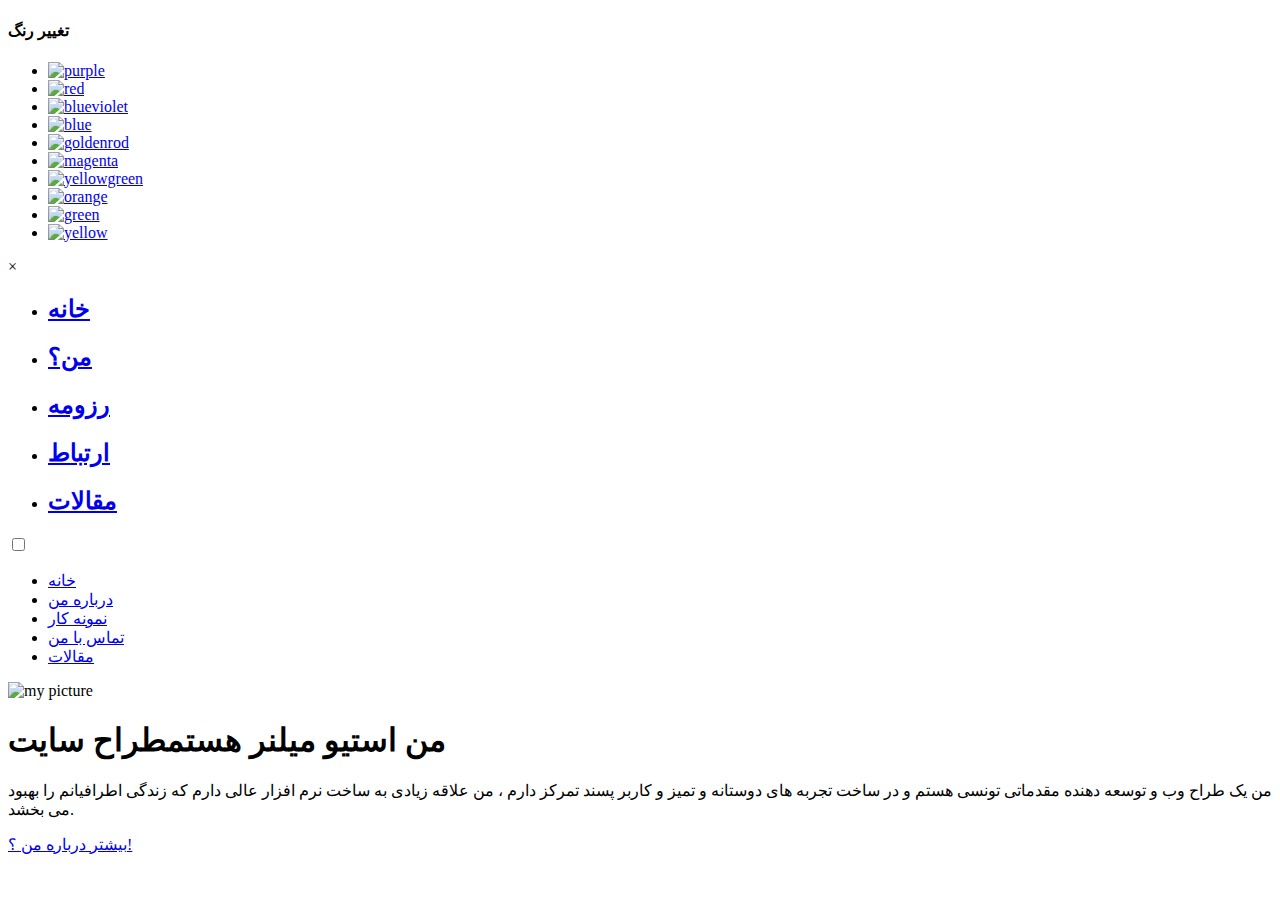
==== index.html @ ea3ea805 "upload html codes for themeplate" ====
<!DOCTYPE html>
<html lang="en">

<head>
    <meta charset="utf-8">
    <title>قالب شخصی تانیس</title>
    <meta name="viewport" content="width=device-width, initial-scale=1">

    <!-- Template Google Fonts -->
    <link href="https://fonts.googleapis.com/css?family=Poppins:400,400i,500,500i,600,600i,700,700i,800,800i,900,900i" rel="stylesheet">
    <link href="https://fonts.googleapis.com/css?family=Open+Sans:300,400,400i,600,600i,700" rel="stylesheet">

    <!-- Template CSS Files -->
    <link href="css/bootstrap.min.css" rel="stylesheet">
    <link href="css/preloader.min.css" rel="stylesheet">
    <link href="css/circle.css" rel="stylesheet">
    <link href="css/font-awesome.min.css" rel="stylesheet">
    <link href="css/fm.revealator.jquery.min.css" rel="stylesheet">
    <link href="css/style.css" rel="stylesheet">

    <!-- CSS Skin File -->
    <link href="css/skins/yellow.css" rel="stylesheet">

    <!-- Live Style Switcher - demo only -->
    <link rel="alternate stylesheet" type="text/css" title="blue" href="css/skins/blue.css" />
    <link rel="alternate stylesheet" type="text/css" title="green" href="css/skins/green.css" />
    <link rel="alternate stylesheet" type="text/css" title="yellow" href="css/skins/yellow.css" />
    <link rel="alternate stylesheet" type="text/css" title="blueviolet" href="css/skins/blueviolet.css" />
    <link rel="alternate stylesheet" type="text/css" title="goldenrod" href="css/skins/goldenrod.css" />
    <link rel="alternate stylesheet" type="text/css" title="magenta" href="css/skins/magenta.css" />
    <link rel="alternate stylesheet" type="text/css" title="orange" href="css/skins/orange.css" />
    <link rel="alternate stylesheet" type="text/css" title="purple" href="css/skins/purple.css" />
    <link rel="alternate stylesheet" type="text/css" title="red" href="css/skins/red.css" />
    <link rel="alternate stylesheet" type="text/css" title="yellowgreen" href="css/skins/yellowgreen.css" />
    <link rel="stylesheet" type="text/css" href="css/styleswitcher.css" />

    <!-- Modernizr JS File -->
    <script src="js/modernizr.custom.js"></script>
</head>

<body class="home light">
<!-- Live Style Switcher Starts - demo only -->
<div id="switcher" class="">
    <div class="content-switcher">
        <h4>تغییر رنگ</h4>
        <ul>
            <li>
                <a href="#" onclick="setActiveStyleSheet('purple');" title="purple" class="color"><img src="img/styleswitcher/purple.png" alt="purple"/></a>
            </li>
            <li>
                <a href="#" onclick="setActiveStyleSheet('red');" title="red" class="color"><img src="img/styleswitcher/red.png" alt="red"/></a>
            </li>
            <li>
                <a href="#" onclick="setActiveStyleSheet('blueviolet');" title="blueviolet" class="color"><img src="img/styleswitcher/blueviolet.png" alt="blueviolet"/></a>
            </li>
            <li>
                <a href="#" onclick="setActiveStyleSheet('blue');" title="blue" class="color"><img src="img/styleswitcher/blue.png" alt="blue"/></a>
            </li>
            <li>
                <a href="#" onclick="setActiveStyleSheet('goldenrod');" title="goldenrod" class="color"><img src="img/styleswitcher/goldenrod.png" alt="goldenrod"/></a>
            </li>
            <li>
                <a href="#" onclick="setActiveStyleSheet('magenta');" title="magenta" class="color"><img src="img/styleswitcher/magenta.png" alt="magenta"/></a>
            </li>
            <li>
                <a href="#" onclick="setActiveStyleSheet('yellowgreen');" title="yellowgreen" class="color"><img src="img/styleswitcher/yellowgreen.png" alt="yellowgreen"/></a>
            </li>
            <li>
                <a href="#" onclick="setActiveStyleSheet('orange');" title="orange" class="color"><img src="img/styleswitcher/orange.png" alt="orange"/></a>
            </li>
            <li>
                <a href="#" onclick="setActiveStyleSheet('green');" title="green" class="color"><img src="img/styleswitcher/green.png" alt="green"/></a>
            </li>
            <li>
                <a href="#" onclick="setActiveStyleSheet('yellow');" title="yellow" class="color"><img src="img/styleswitcher/yellow.png" alt="yellow"/></a>
            </li>
        </ul>
        <div id="hideSwitcher">&times;</div>
    </div>
</div>
<div id="showSwitcher" class="styleSecondColor"><i class="fa fa-cog fa-spin"></i></div>
<!-- Live Style Switcher Ends - demo only -->
<!-- Header Starts -->
<header class="header" id="navbar-collapse-toggle">
    <!-- Fixed Navigation Starts -->
    <ul class="icon-menu d-none d-lg-block revealator-slideup revealator-once revealator-delay1">
        <li class="icon-box active">
            <i class="fa fa-home"></i>
            <a href="index.html">
                <h2>خانه</h2>
            </a>
        </li>
        <li class="icon-box">
            <i class="fa fa-user"></i>
            <a href="about.html">
                <h2>من؟</h2>
            </a>
        </li>
        <li class="icon-box">
            <i class="fa fa-briefcase"></i>
            <a href="portfolio.html">
                <h2>رزومه</h2>
            </a>
        </li>
        <li class="icon-box">
            <i class="fa fa-envelope-open"></i>
            <a href="contact.html">
                <h2>ارتباط</h2>
            </a>
        </li>
        <li class="icon-box">
            <i class="fa fa-comments"></i>
            <a href="blog.html">
                <h2>مقالات</h2>
            </a>
        </li>
    </ul>
    <!-- Fixed Navigation Ends -->
    <!-- Mobile Menu Starts -->
    <nav role="navigation" class="d-block d-lg-none">
        <div id="menuToggle">
            <input type="checkbox" />
            <span></span>
            <span></span>
            <span></span>
            <ul class="list-unstyled" id="menu">
                <li class="active"><a href="index.html"><i class="fa fa-home"></i><span>خانه</span></a></li>
                <li><a href="about.html"><i class="fa fa-user"></i><span>درباره من</span></a></li>
                <li><a href="portfolio.html"><i class="fa fa-folder-open"></i><span>نمونه کار</span></a></li>
                <li><a href="contact.html"><i class="fa fa-envelope-open"></i><span>تماس با من </span></a></li>
                <li><a href="blog.html"><i class="fa fa-comments"></i><span>مقالات</span></a></li>
            </ul>
        </div>
    </nav>
    <!-- Mobile Menu Ends -->
</header>
<!-- Header Ends -->
<!-- Main Content Starts -->
<section class="container-fluid main-container container-home p-0 revealator-slideup revealator-once revealator-delay1">
    <div class="color-block d-none d-lg-block"></div>
    <div class="row home-details-container align-items-center">
        <div class="col-lg-4 bg position-fixed d-none d-lg-block"></div>
        <div class="col-12 col-lg-8 offset-lg-4 home-details text-left text-sm-center text-lg-left">
            <div>
                <img src="img/img-mobile.jpg" class="img-fluid main-img-mobile d-none d-sm-block d-lg-none" alt="my picture" />
                <h1 class="text-uppercase poppins-font">من استیو میلنر هستم<span>طراح سایت</span></h1>
                <p class="open-sans-font">من یک طراح وب و توسعه دهنده مقدماتی تونسی هستم و در ساخت تجربه های دوستانه و تمیز و کاربر پسند تمرکز دارم ، من علاقه زیادی به ساخت نرم افزار عالی دارم که زندگی اطرافیانم را بهبود می بخشد.</p>
                <a class="button" href="about.html">
                    <span class="button-text">بیشتر درباره من ؟!</span>
                    <span class="button-icon fa fa-arrow-left"></span>
                </a>
            </div>
        </div>
    </div>
</section>
<!-- Main Content Ends -->

<!-- Template JS Files -->
<script src="js/jquery-3.5.0.min.js"></script>
<script src="js/styleswitcher.js"></script>
<script src="js/preloader.min.js"></script>
<script src="js/fm.revealator.jquery.min.js"></script>
<script src="js/imagesloaded.pkgd.min.js"></script>
<script src="js/masonry.pkgd.min.js"></script>
<script src="js/classie.js"></script>
<script src="js/cbpGridGallery.js"></script>
<script src="js/jquery.hoverdir.js"></script>
<script src="js/popper.min.js"></script>
<script src="js/bootstrap.js"></script>
<script src="js/custom.js"></script>

</body>

</html>
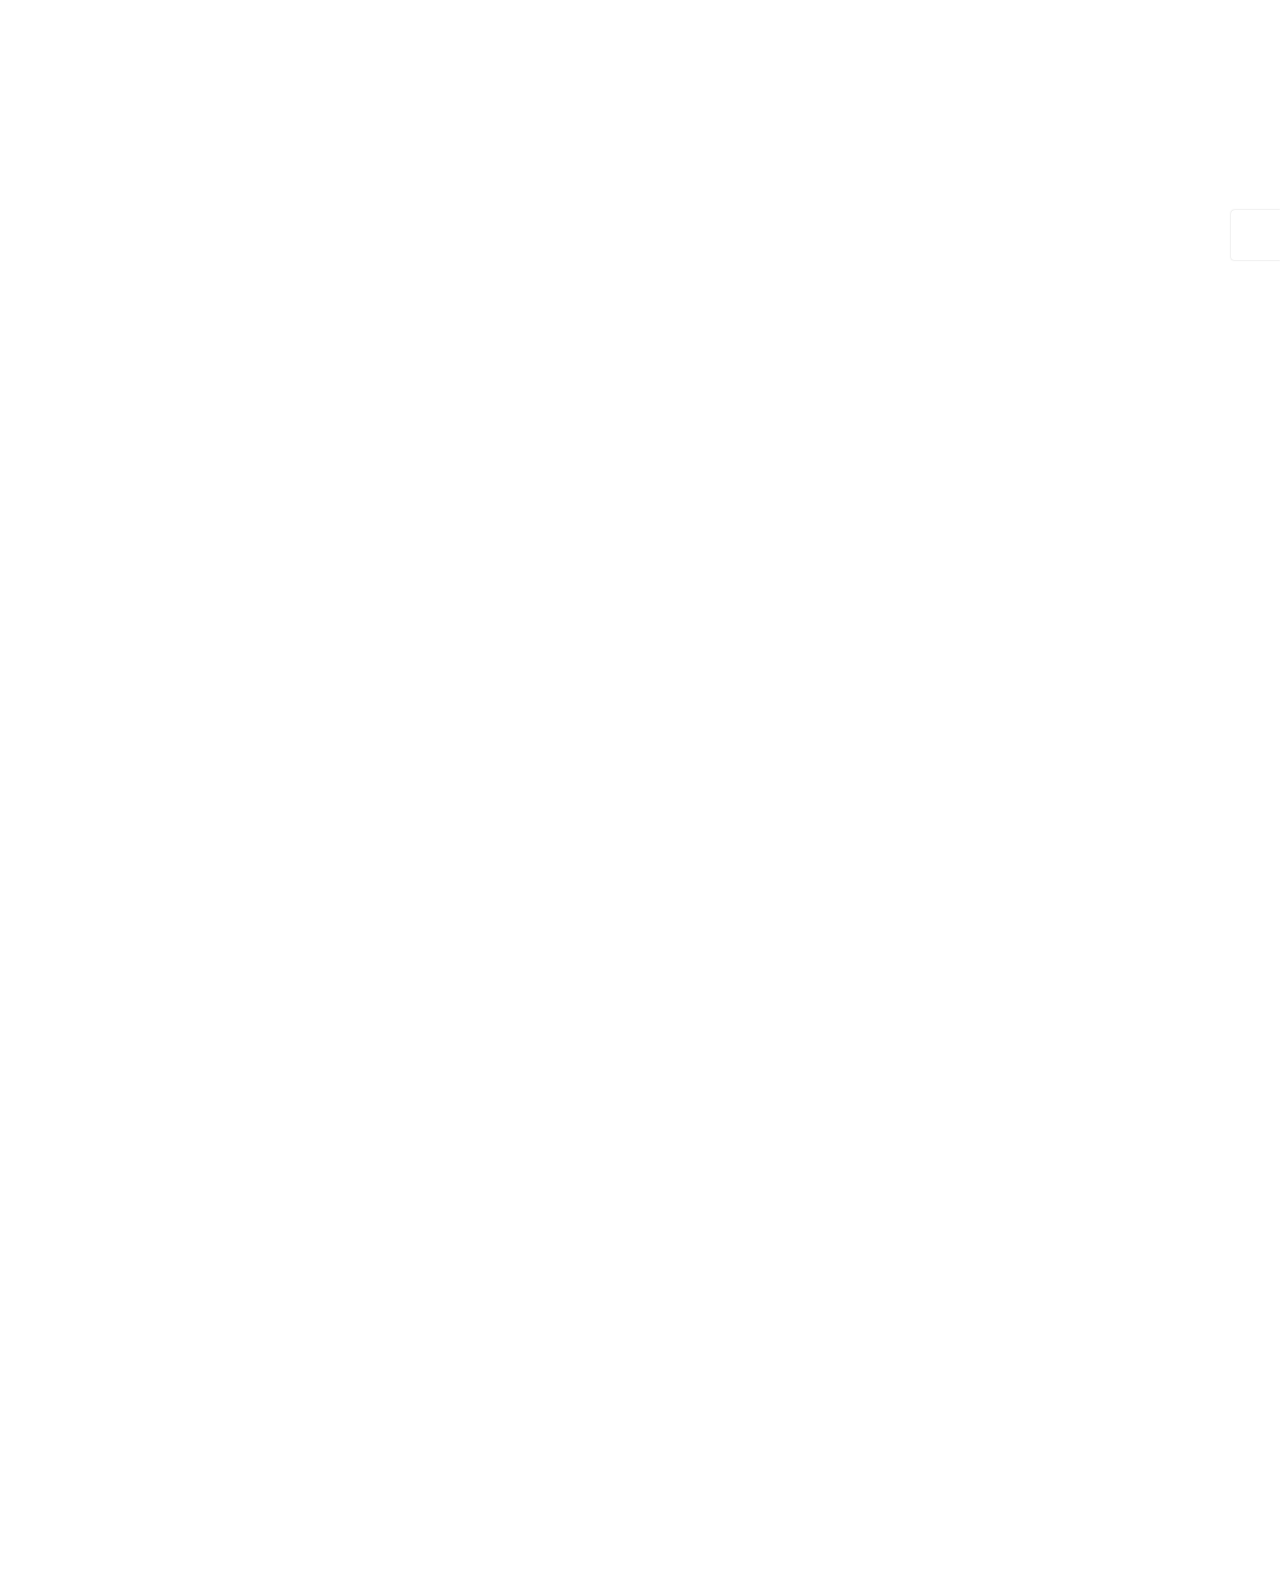
==== commit 9d77c29d: "update index.html" ====
--- a/index.html
+++ b/index.html
@@ -144,8 +144,8 @@
         <div class="col-12 col-lg-8 offset-lg-4 home-details text-left text-sm-center text-lg-left">
             <div>
                 <img src="img/img-mobile.jpg" class="img-fluid main-img-mobile d-none d-sm-block d-lg-none" alt="my picture" />
-                <h1 class="text-uppercase poppins-font">من استیو میلنر هستم<span>طراح سایت</span></h1>
-                <p class="open-sans-font">من یک طراح وب و توسعه دهنده مقدماتی تونسی هستم و در ساخت تجربه های دوستانه و تمیز و کاربر پسند تمرکز دارم ، من علاقه زیادی به ساخت نرم افزار عالی دارم که زندگی اطرافیانم را بهبود می بخشد.</p>
+                <h1 class="text-uppercase poppins-font">من حمید محسنی هستم<span>برنامه نویس</span></h1>
+                <p class="open-sans-font">من یک طراح و توسعه دهنده وب هستم و در ساخت تجربه های دوستانه و تمیز و کاربر پسند تمرکز دارم ، من علاقه زیادی به ساخت نرم افزارهایی دارم که زندگی را برای انسان ها بهبود می بخشد.</p>
                 <a class="button" href="about.html">
                     <span class="button-text">بیشتر درباره من ؟!</span>
                     <span class="button-icon fa fa-arrow-left"></span>
--- a/css/preloader.min.css
+++ b/css/preloader.min.css
@@ -0,0 +1 @@
+.preloader{position:fixed;top:0;left:0;bottom:0;right:0;background-color:#111;transform-origin:bottom;z-index:111111}.preloader .black_wall{height:100%;background-color:#222;transform-origin:top;animation:preloader_slide 0.5s ease-in-out 0s 1 normal both}.preloader .loader{width:100%;height:3px;position:absolute;border-radius:2px;top:0;left:0;right:0;margin:auto;background-color:#FFC41F;transform-origin:right;animation:loader_running 3s ease-in-out 1s infinite normal both}.preloader.off{animation:preloader_slide 0.5s ease-in-out 0s 1 reverse both}@keyframes loader_running{0%{transform:scaleX(0);transform-origin:right}49%{transform:scaleX(1);transform-origin:right}50%{transform:scaleX(1);transform-origin:left}100%{transform-origin:left;transform:scaleX(0)}}@keyframes preloader_slide{from{transform:scaleY(0)}to{transform:scaleY(1)}}--- a/css/circle.css
+++ b/css/circle.css
@@ -0,0 +1,1054 @@
+.rect-auto,
+.c100.p51 .slice,
+.c100.p52 .slice,
+.c100.p53 .slice,
+.c100.p54 .slice,
+.c100.p55 .slice,
+.c100.p56 .slice,
+.c100.p57 .slice,
+.c100.p58 .slice,
+.c100.p59 .slice,
+.c100.p60 .slice,
+.c100.p61 .slice,
+.c100.p62 .slice,
+.c100.p63 .slice,
+.c100.p64 .slice,
+.c100.p65 .slice,
+.c100.p66 .slice,
+.c100.p67 .slice,
+.c100.p68 .slice,
+.c100.p69 .slice,
+.c100.p70 .slice,
+.c100.p71 .slice,
+.c100.p72 .slice,
+.c100.p73 .slice,
+.c100.p74 .slice,
+.c100.p75 .slice,
+.c100.p76 .slice,
+.c100.p77 .slice,
+.c100.p78 .slice,
+.c100.p79 .slice,
+.c100.p80 .slice,
+.c100.p81 .slice,
+.c100.p82 .slice,
+.c100.p83 .slice,
+.c100.p84 .slice,
+.c100.p85 .slice,
+.c100.p86 .slice,
+.c100.p87 .slice,
+.c100.p88 .slice,
+.c100.p89 .slice,
+.c100.p90 .slice,
+.c100.p91 .slice,
+.c100.p92 .slice,
+.c100.p93 .slice,
+.c100.p94 .slice,
+.c100.p95 .slice,
+.c100.p96 .slice,
+.c100.p97 .slice,
+.c100.p98 .slice,
+.c100.p99 .slice,
+.c100.p100 .slice {
+    clip: rect(auto, auto, auto, auto);
+}
+.pie,
+.c100 .bar,
+.c100.p51 .fill,
+.c100.p52 .fill,
+.c100.p53 .fill,
+.c100.p54 .fill,
+.c100.p55 .fill,
+.c100.p56 .fill,
+.c100.p57 .fill,
+.c100.p58 .fill,
+.c100.p59 .fill,
+.c100.p60 .fill,
+.c100.p61 .fill,
+.c100.p62 .fill,
+.c100.p63 .fill,
+.c100.p64 .fill,
+.c100.p65 .fill,
+.c100.p66 .fill,
+.c100.p67 .fill,
+.c100.p68 .fill,
+.c100.p69 .fill,
+.c100.p70 .fill,
+.c100.p71 .fill,
+.c100.p72 .fill,
+.c100.p73 .fill,
+.c100.p74 .fill,
+.c100.p75 .fill,
+.c100.p76 .fill,
+.c100.p77 .fill,
+.c100.p78 .fill,
+.c100.p79 .fill,
+.c100.p80 .fill,
+.c100.p81 .fill,
+.c100.p82 .fill,
+.c100.p83 .fill,
+.c100.p84 .fill,
+.c100.p85 .fill,
+.c100.p86 .fill,
+.c100.p87 .fill,
+.c100.p88 .fill,
+.c100.p89 .fill,
+.c100.p90 .fill,
+.c100.p91 .fill,
+.c100.p92 .fill,
+.c100.p93 .fill,
+.c100.p94 .fill,
+.c100.p95 .fill,
+.c100.p96 .fill,
+.c100.p97 .fill,
+.c100.p98 .fill,
+.c100.p99 .fill,
+.c100.p100 .fill {
+    position: absolute;
+    border: 0.08em solid #307bbb;
+    width: 0.84em;
+    height: 0.84em;
+    clip: rect(0em, 0.5em, 1em, 0em);
+    border-radius: 50%;
+    -webkit-transform: rotate(0deg);
+    -moz-transform: rotate(0deg);
+    -ms-transform: rotate(0deg);
+    -o-transform: rotate(0deg);
+    transform: rotate(0deg);
+}
+.pie-fill,
+.c100.p51 .bar:after,
+.c100.p51 .fill,
+.c100.p52 .bar:after,
+.c100.p52 .fill,
+.c100.p53 .bar:after,
+.c100.p53 .fill,
+.c100.p54 .bar:after,
+.c100.p54 .fill,
+.c100.p55 .bar:after,
+.c100.p55 .fill,
+.c100.p56 .bar:after,
+.c100.p56 .fill,
+.c100.p57 .bar:after,
+.c100.p57 .fill,
+.c100.p58 .bar:after,
+.c100.p58 .fill,
+.c100.p59 .bar:after,
+.c100.p59 .fill,
+.c100.p60 .bar:after,
+.c100.p60 .fill,
+.c100.p61 .bar:after,
+.c100.p61 .fill,
+.c100.p62 .bar:after,
+.c100.p62 .fill,
+.c100.p63 .bar:after,
+.c100.p63 .fill,
+.c100.p64 .bar:after,
+.c100.p64 .fill,
+.c100.p65 .bar:after,
+.c100.p65 .fill,
+.c100.p66 .bar:after,
+.c100.p66 .fill,
+.c100.p67 .bar:after,
+.c100.p67 .fill,
+.c100.p68 .bar:after,
+.c100.p68 .fill,
+.c100.p69 .bar:after,
+.c100.p69 .fill,
+.c100.p70 .bar:after,
+.c100.p70 .fill,
+.c100.p71 .bar:after,
+.c100.p71 .fill,
+.c100.p72 .bar:after,
+.c100.p72 .fill,
+.c100.p73 .bar:after,
+.c100.p73 .fill,
+.c100.p74 .bar:after,
+.c100.p74 .fill,
+.c100.p75 .bar:after,
+.c100.p75 .fill,
+.c100.p76 .bar:after,
+.c100.p76 .fill,
+.c100.p77 .bar:after,
+.c100.p77 .fill,
+.c100.p78 .bar:after,
+.c100.p78 .fill,
+.c100.p79 .bar:after,
+.c100.p79 .fill,
+.c100.p80 .bar:after,
+.c100.p80 .fill,
+.c100.p81 .bar:after,
+.c100.p81 .fill,
+.c100.p82 .bar:after,
+.c100.p82 .fill,
+.c100.p83 .bar:after,
+.c100.p83 .fill,
+.c100.p84 .bar:after,
+.c100.p84 .fill,
+.c100.p85 .bar:after,
+.c100.p85 .fill,
+.c100.p86 .bar:after,
+.c100.p86 .fill,
+.c100.p87 .bar:after,
+.c100.p87 .fill,
+.c100.p88 .bar:after,
+.c100.p88 .fill,
+.c100.p89 .bar:after,
+.c100.p89 .fill,
+.c100.p90 .bar:after,
+.c100.p90 .fill,
+.c100.p91 .bar:after,
+.c100.p91 .fill,
+.c100.p92 .bar:after,
+.c100.p92 .fill,
+.c100.p93 .bar:after,
+.c100.p93 .fill,
+.c100.p94 .bar:after,
+.c100.p94 .fill,
+.c100.p95 .bar:after,
+.c100.p95 .fill,
+.c100.p96 .bar:after,
+.c100.p96 .fill,
+.c100.p97 .bar:after,
+.c100.p97 .fill,
+.c100.p98 .bar:after,
+.c100.p98 .fill,
+.c100.p99 .bar:after,
+.c100.p99 .fill,
+.c100.p100 .bar:after,
+.c100.p100 .fill {
+    -webkit-transform: rotate(-180deg);
+    -moz-transform: rotate(-180deg);
+    -ms-transform: rotate(-180deg);
+    -o-transform: rotate(-180deg);
+    transform: rotate(-180deg);
+}
+.c100 {
+    position: relative;
+    font-size: 120px;
+    width: 1em;
+    height: 1em;
+    border-radius: 50%;
+    float: right;
+    margin: 0 0 0.1em 0.1em;
+    background-color: #cccccc;
+}
+.c100 *,
+.c100 *:before,
+.c100 *:after {
+    -webkit-box-sizing: content-box;
+    -moz-box-sizing: content-box;
+    box-sizing: content-box;
+}
+.c100.center {
+    float: none;
+    margin: 0 auto;
+}
+.c100.big {
+    font-size: 240px;
+}
+.c100.small {
+    font-size: 80px;
+}
+.c100 > span {
+    position: absolute;
+    width: 100%;
+    z-index: 1;
+    right: 0;
+    top: 0;
+    width: 5em;
+    line-height: 5em;
+    font-size: 0.2em;
+    color: #cccccc;
+    display: block;
+    text-align: center;
+    white-space: nowrap;
+    -webkit-transition-property: all;
+    -moz-transition-property: all;
+    -o-transition-property: all;
+    transition-property: all;
+    -webkit-transition-duration: 0.2s;
+    -moz-transition-duration: 0.2s;
+    -o-transition-duration: 0.2s;
+    transition-duration: 0.2s;
+    -webkit-transition-timing-function: ease-out;
+    -moz-transition-timing-function: ease-out;
+    -o-transition-timing-function: ease-out;
+    transition-timing-function: ease-out;
+}
+.c100:after {
+    position: absolute;
+    top: 0.08em;
+    right: 0.08em;
+    display: block;
+    content: " ";
+    border-radius: 50%;
+    background-color: #f5f5f5;
+    width: 0.84em;
+    height: 0.84em;
+    -webkit-transition-property: all;
+    -moz-transition-property: all;
+    -o-transition-property: all;
+    transition-property: all;
+    -webkit-transition-duration: 0.2s;
+    -moz-transition-duration: 0.2s;
+    -o-transition-duration: 0.2s;
+    transition-duration: 0.2s;
+    -webkit-transition-timing-function: ease-in;
+    -moz-transition-timing-function: ease-in;
+    -o-transition-timing-function: ease-in;
+    transition-timing-function: ease-in;
+}
+.c100 .slice {
+    position: absolute;
+    width: 1em;
+    height: 1em;
+    clip: rect(0em, 1em, 1em, 0.5em);
+}
+.c100.p1 .bar {
+    -webkit-transform: rotate(-3.6deg);
+    -moz-transform: rotate(-3.6deg);
+    -ms-transform: rotate(-3.6deg);
+    -o-transform: rotate(-3.6deg);
+    transform: rotate(-3.6deg);
+}
+.c100.p2 .bar {
+    -webkit-transform: rotate(-7.2deg);
+    -moz-transform: rotate(-7.2deg);
+    -ms-transform: rotate(-7.2deg);
+    -o-transform: rotate(-7.2deg);
+    transform: rotate(-7.2deg);
+}
+.c100.p3 .bar {
+    -webkit-transform: rotate(-10.8deg);
+    -moz-transform: rotate(-10.8deg);
+    -ms-transform: rotate(-10.8deg);
+    -o-transform: rotate(-10.8deg);
+    transform: rotate(-10.8deg);
+}
+.c100.p4 .bar {
+    -webkit-transform: rotate(-14.4deg);
+    -moz-transform: rotate(-14.4deg);
+    -ms-transform: rotate(-14.4deg);
+    -o-transform: rotate(-14.4deg);
+    transform: rotate(-14.4deg);
+}
+.c100.p5 .bar {
+    -webkit-transform: rotate(-18deg);
+    -moz-transform: rotate(-18deg);
+    -ms-transform: rotate(-18deg);
+    -o-transform: rotate(-18deg);
+    transform: rotate(-18deg);
+}
+.c100.p6 .bar {
+    -webkit-transform: rotate(-21.6deg);
+    -moz-transform: rotate(-21.6deg);
+    -ms-transform: rotate(-21.6deg);
+    -o-transform: rotate(-21.6deg);
+    transform: rotate(-21.6deg);
+}
+.c100.p7 .bar {
+    -webkit-transform: rotate(-25.2deg);
+    -moz-transform: rotate(-25.2deg);
+    -ms-transform: rotate(-25.2deg);
+    -o-transform: rotate(-25.2deg);
+    transform: rotate(-25.2deg);
+}
+.c100.p8 .bar {
+    -webkit-transform: rotate(-28.8deg);
+    -moz-transform: rotate(-28.8deg);
+    -ms-transform: rotate(-28.8deg);
+    -o-transform: rotate(-28.8deg);
+    transform: rotate(-28.8deg);
+}
+.c100.p9 .bar {
+    -webkit-transform: rotate(-32.4deg);
+    -moz-transform: rotate(-32.4deg);
+    -ms-transform: rotate(-32.4deg);
+    -o-transform: rotate(-32.4deg);
+    transform: rotate(-32.4deg);
+}
+.c100.p10 .bar {
+    -webkit-transform: rotate(-36deg);
+    -moz-transform: rotate(-36deg);
+    -ms-transform: rotate(-36deg);
+    -o-transform: rotate(-36deg);
+    transform: rotate(-36deg);
+}
+.c100.p11 .bar {
+    -webkit-transform: rotate(-39.6deg);
+    -moz-transform: rotate(-39.6deg);
+    -ms-transform: rotate(-39.6deg);
+    -o-transform: rotate(-39.6deg);
+    transform: rotate(-39.6deg);
+}
+.c100.p12 .bar {
+    -webkit-transform: rotate(-43.2deg);
+    -moz-transform: rotate(-43.2deg);
+    -ms-transform: rotate(-43.2deg);
+    -o-transform: rotate(-43.2deg);
+    transform: rotate(-43.2deg);
+}
+.c100.p13 .bar {
+    -webkit-transform: rotate(-46.800000000000004deg);
+    -moz-transform: rotate(-46.800000000000004deg);
+    -ms-transform: rotate(-46.800000000000004deg);
+    -o-transform: rotate(-46.800000000000004deg);
+    transform: rotate(-46.800000000000004deg);
+}
+.c100.p14 .bar {
+    -webkit-transform: rotate(-50.4deg);
+    -moz-transform: rotate(-50.4deg);
+    -ms-transform: rotate(-50.4deg);
+    -o-transform: rotate(-50.4deg);
+    transform: rotate(-50.4deg);
+}
+.c100.p15 .bar {
+    -webkit-transform: rotate(-54deg);
+    -moz-transform: rotate(-54deg);
+    -ms-transform: rotate(-54deg);
+    -o-transform: rotate(-54deg);
+    transform: rotate(-54deg);
+}
+.c100.p16 .bar {
+    -webkit-transform: rotate(-57.6deg);
+    -moz-transform: rotate(-57.6deg);
+    -ms-transform: rotate(-57.6deg);
+    -o-transform: rotate(-57.6deg);
+    transform: rotate(-57.6deg);
+}
+.c100.p17 .bar {
+    -webkit-transform: rotate(-61.2deg);
+    -moz-transform: rotate(-61.2deg);
+    -ms-transform: rotate(-61.2deg);
+    -o-transform: rotate(-61.2deg);
+    transform: rotate(-61.2deg);
+}
+.c100.p18 .bar {
+    -webkit-transform: rotate(-64.8deg);
+    -moz-transform: rotate(-64.8deg);
+    -ms-transform: rotate(-64.8deg);
+    -o-transform: rotate(-64.8deg);
+    transform: rotate(-64.8deg);
+}
+.c100.p19 .bar {
+    -webkit-transform: rotate(-68.4deg);
+    -moz-transform: rotate(-68.4deg);
+    -ms-transform: rotate(-68.4deg);
+    -o-transform: rotate(-68.4deg);
+    transform: rotate(-68.4deg);
+}
+.c100.p20 .bar {
+    -webkit-transform: rotate(-72deg);
+    -moz-transform: rotate(-72deg);
+    -ms-transform: rotate(-72deg);
+    -o-transform: rotate(-72deg);
+    transform: rotate(-72deg);
+}
+.c100.p21 .bar {
+    -webkit-transform: rotate(-75.60000000000001deg);
+    -moz-transform: rotate(-75.60000000000001deg);
+    -ms-transform: rotate(-75.60000000000001deg);
+    -o-transform: rotate(-75.60000000000001deg);
+    transform: rotate(-75.60000000000001deg);
+}
+.c100.p22 .bar {
+    -webkit-transform: rotate(-79.2deg);
+    -moz-transform: rotate(-79.2deg);
+    -ms-transform: rotate(-79.2deg);
+    -o-transform: rotate(-79.2deg);
+    transform: rotate(-79.2deg);
+}
+.c100.p23 .bar {
+    -webkit-transform: rotate(-82.8deg);
+    -moz-transform: rotate(-82.8deg);
+    -ms-transform: rotate(-82.8deg);
+    -o-transform: rotate(-82.8deg);
+    transform: rotate(-82.8deg);
+}
+.c100.p24 .bar {
+    -webkit-transform: rotate(-86.4deg);
+    -moz-transform: rotate(-86.4deg);
+    -ms-transform: rotate(-86.4deg);
+    -o-transform: rotate(-86.4deg);
+    transform: rotate(-86.4deg);
+}
+.c100.p25 .bar {
+    -webkit-transform: rotate(-90deg);
+    -moz-transform: rotate(-90deg);
+    -ms-transform: rotate(-90deg);
+    -o-transform: rotate(-90deg);
+    transform: rotate(-90deg);
+}
+.c100.p26 .bar {
+    -webkit-transform: rotate(-93.60000000000001deg);
+    -moz-transform: rotate(-93.60000000000001deg);
+    -ms-transform: rotate(-93.60000000000001deg);
+    -o-transform: rotate(-93.60000000000001deg);
+    transform: rotate(-93.60000000000001deg);
+}
+.c100.p27 .bar {
+    -webkit-transform: rotate(-97.2deg);
+    -moz-transform: rotate(-97.2deg);
+    -ms-transform: rotate(-97.2deg);
+    -o-transform: rotate(-97.2deg);
+    transform: rotate(-97.2deg);
+}
+.c100.p28 .bar {
+    -webkit-transform: rotate(-100.8deg);
+    -moz-transform: rotate(-100.8deg);
+    -ms-transform: rotate(-100.8deg);
+    -o-transform: rotate(-100.8deg);
+    transform: rotate(-100.8deg);
+}
+.c100.p29 .bar {
+    -webkit-transform: rotate(-104.4deg);
+    -moz-transform: rotate(-104.4deg);
+    -ms-transform: rotate(-104.4deg);
+    -o-transform: rotate(-104.4deg);
+    transform: rotate(-104.4deg);
+}
+.c100.p30 .bar {
+    -webkit-transform: rotate(-108deg);
+    -moz-transform: rotate(-108deg);
+    -ms-transform: rotate(-108deg);
+    -o-transform: rotate(-108deg);
+    transform: rotate(-108deg);
+}
+.c100.p31 .bar {
+    -webkit-transform: rotate(-111.60000000000001deg);
+    -moz-transform: rotate(-111.60000000000001deg);
+    -ms-transform: rotate(-111.60000000000001deg);
+    -o-transform: rotate(-111.60000000000001deg);
+    transform: rotate(-111.60000000000001deg);
+}
+.c100.p32 .bar {
+    -webkit-transform: rotate(-115.2deg);
+    -moz-transform: rotate(-115.2deg);
+    -ms-transform: rotate(-115.2deg);
+    -o-transform: rotate(-115.2deg);
+    transform: rotate(-115.2deg);
+}
+.c100.p33 .bar {
+    -webkit-transform: rotate(-118.8deg);
+    -moz-transform: rotate(-118.8deg);
+    -ms-transform: rotate(-118.8deg);
+    -o-transform: rotate(-118.8deg);
+    transform: rotate(-118.8deg);
+}
+.c100.p34 .bar {
+    -webkit-transform: rotate(-122.4deg);
+    -moz-transform: rotate(-122.4deg);
+    -ms-transform: rotate(-122.4deg);
+    -o-transform: rotate(-122.4deg);
+    transform: rotate(-122.4deg);
+}
+.c100.p35 .bar {
+    -webkit-transform: rotate(-126deg);
+    -moz-transform: rotate(-126deg);
+    -ms-transform: rotate(-126deg);
+    -o-transform: rotate(-126deg);
+    transform: rotate(-126deg);
+}
+.c100.p36 .bar {
+    -webkit-transform: rotate(-129.6deg);
+    -moz-transform: rotate(-129.6deg);
+    -ms-transform: rotate(-129.6deg);
+    -o-transform: rotate(-129.6deg);
+    transform: rotate(-129.6deg);
+}
+.c100.p37 .bar {
+    -webkit-transform: rotate(-133.20000000000002deg);
+    -moz-transform: rotate(-133.20000000000002deg);
+    -ms-transform: rotate(-133.20000000000002deg);
+    -o-transform: rotate(-133.20000000000002deg);
+    transform: rotate(-133.20000000000002deg);
+}
+.c100.p38 .bar {
+    -webkit-transform: rotate(-136.8deg);
+    -moz-transform: rotate(-136.8deg);
+    -ms-transform: rotate(-136.8deg);
+    -o-transform: rotate(-136.8deg);
+    transform: rotate(-136.8deg);
+}
+.c100.p39 .bar {
+    -webkit-transform: rotate(-140.4deg);
+    -moz-transform: rotate(-140.4deg);
+    -ms-transform: rotate(-140.4deg);
+    -o-transform: rotate(-140.4deg);
+    transform: rotate(-140.4deg);
+}
+.c100.p40 .bar {
+    -webkit-transform: rotate(-144deg);
+    -moz-transform: rotate(-144deg);
+    -ms-transform: rotate(-144deg);
+    -o-transform: rotate(-144deg);
+    transform: rotate(-144deg);
+}
+.c100.p41 .bar {
+    -webkit-transform: rotate(-147.6deg);
+    -moz-transform: rotate(-147.6deg);
+    -ms-transform: rotate(-147.6deg);
+    -o-transform: rotate(-147.6deg);
+    transform: rotate(-147.6deg);
+}
+.c100.p42 .bar {
+    -webkit-transform: rotate(-151.20000000000002deg);
+    -moz-transform: rotate(-151.20000000000002deg);
+    -ms-transform: rotate(-151.20000000000002deg);
+    -o-transform: rotate(-151.20000000000002deg);
+    transform: rotate(-151.20000000000002deg);
+}
+.c100.p43 .bar {
+    -webkit-transform: rotate(-154.8deg);
+    -moz-transform: rotate(-154.8deg);
+    -ms-transform: rotate(-154.8deg);
+    -o-transform: rotate(-154.8deg);
+    transform: rotate(-154.8deg);
+}
+.c100.p44 .bar {
+    -webkit-transform: rotate(-158.4deg);
+    -moz-transform: rotate(-158.4deg);
+    -ms-transform: rotate(-158.4deg);
+    -o-transform: rotate(-158.4deg);
+    transform: rotate(-158.4deg);
+}
+.c100.p45 .bar {
+    -webkit-transform: rotate(-162deg);
+    -moz-transform: rotate(-162deg);
+    -ms-transform: rotate(-162deg);
+    -o-transform: rotate(-162deg);
+    transform: rotate(-162deg);
+}
+.c100.p46 .bar {
+    -webkit-transform: rotate(-165.6deg);
+    -moz-transform: rotate(-165.6deg);
+    -ms-transform: rotate(-165.6deg);
+    -o-transform: rotate(-165.6deg);
+    transform: rotate(-165.6deg);
+}
+.c100.p47 .bar {
+    -webkit-transform: rotate(-169.20000000000002deg);
+    -moz-transform: rotate(-169.20000000000002deg);
+    -ms-transform: rotate(-169.20000000000002deg);
+    -o-transform: rotate(-169.20000000000002deg);
+    transform: rotate(-169.20000000000002deg);
+}
+.c100.p48 .bar {
+    -webkit-transform: rotate(-172.8deg);
+    -moz-transform: rotate(-172.8deg);
+    -ms-transform: rotate(-172.8deg);
+    -o-transform: rotate(-172.8deg);
+    transform: rotate(-172.8deg);
+}
+.c100.p49 .bar {
+    -webkit-transform: rotate(-176.4deg);
+    -moz-transform: rotate(-176.4deg);
+    -ms-transform: rotate(-176.4deg);
+    -o-transform: rotate(-176.4deg);
+    transform: rotate(-176.4deg);
+}
+.c100.p50 .bar {
+    -webkit-transform: rotate(-180deg);
+    -moz-transform: rotate(-180deg);
+    -ms-transform: rotate(-180deg);
+    -o-transform: rotate(-180deg);
+    transform: rotate(-180deg);
+}
+.c100.p51 .bar {
+    -webkit-transform: rotate(-183.6deg);
+    -moz-transform: rotate(-183.6deg);
+    -ms-transform: rotate(-183.6deg);
+    -o-transform: rotate(-183.6deg);
+    transform: rotate(-183.6deg);
+}
+.c100.p52 .bar {
+    -webkit-transform: rotate(-187.20000000000002deg);
+    -moz-transform: rotate(-187.20000000000002deg);
+    -ms-transform: rotate(-187.20000000000002deg);
+    -o-transform: rotate(-187.20000000000002deg);
+    transform: rotate(-187.20000000000002deg);
+}
+.c100.p53 .bar {
+    -webkit-transform: rotate(-190.8deg);
+    -moz-transform: rotate(-190.8deg);
+    -ms-transform: rotate(-190.8deg);
+    -o-transform: rotate(-190.8deg);
+    transform: rotate(-190.8deg);
+}
+.c100.p54 .bar {
+    -webkit-transform: rotate(-194.4deg);
+    -moz-transform: rotate(-194.4deg);
+    -ms-transform: rotate(-194.4deg);
+    -o-transform: rotate(-194.4deg);
+    transform: rotate(-194.4deg);
+}
+.c100.p55 .bar {
+    -webkit-transform: rotate(-198deg);
+    -moz-transform: rotate(-198deg);
+    -ms-transform: rotate(-198deg);
+    -o-transform: rotate(-198deg);
+    transform: rotate(-198deg);
+}
+.c100.p56 .bar {
+    -webkit-transform: rotate(-201.6deg);
+    -moz-transform: rotate(-201.6deg);
+    -ms-transform: rotate(-201.6deg);
+    -o-transform: rotate(-201.6deg);
+    transform: rotate(-201.6deg);
+}
+.c100.p57 .bar {
+    -webkit-transform: rotate(-205.20000000000002deg);
+    -moz-transform: rotate(-205.20000000000002deg);
+    -ms-transform: rotate(-205.20000000000002deg);
+    -o-transform: rotate(-205.20000000000002deg);
+    transform: rotate(-205.20000000000002deg);
+}
+.c100.p58 .bar {
+    -webkit-transform: rotate(-208.8deg);
+    -moz-transform: rotate(-208.8deg);
+    -ms-transform: rotate(-208.8deg);
+    -o-transform: rotate(-208.8deg);
+    transform: rotate(-208.8deg);
+}
+.c100.p59 .bar {
+    -webkit-transform: rotate(-212.4deg);
+    -moz-transform: rotate(-212.4deg);
+    -ms-transform: rotate(-212.4deg);
+    -o-transform: rotate(-212.4deg);
+    transform: rotate(-212.4deg);
+}
+.c100.p60 .bar {
+    -webkit-transform: rotate(-216deg);
+    -moz-transform: rotate(-216deg);
+    -ms-transform: rotate(-216deg);
+    -o-transform: rotate(-216deg);
+    transform: rotate(-216deg);
+}
+.c100.p61 .bar {
+    -webkit-transform: rotate(-219.6deg);
+    -moz-transform: rotate(-219.6deg);
+    -ms-transform: rotate(-219.6deg);
+    -o-transform: rotate(-219.6deg);
+    transform: rotate(-219.6deg);
+}
+.c100.p62 .bar {
+    -webkit-transform: rotate(-223.20000000000002deg);
+    -moz-transform: rotate(-223.20000000000002deg);
+    -ms-transform: rotate(-223.20000000000002deg);
+    -o-transform: rotate(-223.20000000000002deg);
+    transform: rotate(-223.20000000000002deg);
+}
+.c100.p63 .bar {
+    -webkit-transform: rotate(-226.8deg);
+    -moz-transform: rotate(-226.8deg);
+    -ms-transform: rotate(-226.8deg);
+    -o-transform: rotate(-226.8deg);
+    transform: rotate(-226.8deg);
+}
+.c100.p64 .bar {
+    -webkit-transform: rotate(-230.4deg);
+    -moz-transform: rotate(-230.4deg);
+    -ms-transform: rotate(-230.4deg);
+    -o-transform: rotate(-230.4deg);
+    transform: rotate(-230.4deg);
+}
+.c100.p65 .bar {
+    -webkit-transform: rotate(-234deg);
+    -moz-transform: rotate(-234deg);
+    -ms-transform: rotate(-234deg);
+    -o-transform: rotate(-234deg);
+    transform: rotate(-234deg);
+}
+.c100.p66 .bar {
+    -webkit-transform: rotate(-237.6deg);
+    -moz-transform: rotate(-237.6deg);
+    -ms-transform: rotate(-237.6deg);
+    -o-transform: rotate(-237.6deg);
+    transform: rotate(-237.6deg);
+}
+.c100.p67 .bar {
+    -webkit-transform: rotate(-241.20000000000002deg);
+    -moz-transform: rotate(-241.20000000000002deg);
+    -ms-transform: rotate(-241.20000000000002deg);
+    -o-transform: rotate(-241.20000000000002deg);
+    transform: rotate(-241.20000000000002deg);
+}
+.c100.p68 .bar {
+    -webkit-transform: rotate(-244.8deg);
+    -moz-transform: rotate(-244.8deg);
+    -ms-transform: rotate(-244.8deg);
+    -o-transform: rotate(-244.8deg);
+    transform: rotate(-244.8deg);
+}
+.c100.p69 .bar {
+    -webkit-transform: rotate(-248.4deg);
+    -moz-transform: rotate(-248.4deg);
+    -ms-transform: rotate(-248.4deg);
+    -o-transform: rotate(-248.4deg);
+    transform: rotate(-248.4deg);
+}
+.c100.p70 .bar {
+    -webkit-transform: rotate(-252deg);
+    -moz-transform: rotate(-252deg);
+    -ms-transform: rotate(-252deg);
+    -o-transform: rotate(-252deg);
+    transform: rotate(-252deg);
+}
+.c100.p71 .bar {
+    -webkit-transform: rotate(-255.6deg);
+    -moz-transform: rotate(-255.6deg);
+    -ms-transform: rotate(-255.6deg);
+    -o-transform: rotate(-255.6deg);
+    transform: rotate(-255.6deg);
+}
+.c100.p72 .bar {
+    -webkit-transform: rotate(-259.2deg);
+    -moz-transform: rotate(-259.2deg);
+    -ms-transform: rotate(-259.2deg);
+    -o-transform: rotate(-259.2deg);
+    transform: rotate(-259.2deg);
+}
+.c100.p73 .bar {
+    -webkit-transform: rotate(-262.8deg);
+    -moz-transform: rotate(-262.8deg);
+    -ms-transform: rotate(-262.8deg);
+    -o-transform: rotate(-262.8deg);
+    transform: rotate(-262.8deg);
+}
+.c100.p74 .bar {
+    -webkit-transform: rotate(-266.40000000000003deg);
+    -moz-transform: rotate(-266.40000000000003deg);
+    -ms-transform: rotate(-266.40000000000003deg);
+    -o-transform: rotate(-266.40000000000003deg);
+    transform: rotate(-266.40000000000003deg);
+}
+.c100.p75 .bar {
+    -webkit-transform: rotate(-270deg);
+    -moz-transform: rotate(-270deg);
+    -ms-transform: rotate(-270deg);
+    -o-transform: rotate(-270deg);
+    transform: rotate(-270deg);
+}
+.c100.p76 .bar {
+    -webkit-transform: rotate(-273.6deg);
+    -moz-transform: rotate(-273.6deg);
+    -ms-transform: rotate(-273.6deg);
+    -o-transform: rotate(-273.6deg);
+    transform: rotate(-273.6deg);
+}
+.c100.p77 .bar {
+    -webkit-transform: rotate(-277.2deg);
+    -moz-transform: rotate(-277.2deg);
+    -ms-transform: rotate(-277.2deg);
+    -o-transform: rotate(-277.2deg);
+    transform: rotate(-277.2deg);
+}
+.c100.p78 .bar {
+    -webkit-transform: rotate(-280.8deg);
+    -moz-transform: rotate(-280.8deg);
+    -ms-transform: rotate(-280.8deg);
+    -o-transform: rotate(-280.8deg);
+    transform: rotate(-280.8deg);
+}
+.c100.p79 .bar {
+    -webkit-transform: rotate(-284.40000000000003deg);
+    -moz-transform: rotate(-284.40000000000003deg);
+    -ms-transform: rotate(-284.40000000000003deg);
+    -o-transform: rotate(-284.40000000000003deg);
+    transform: rotate(-284.40000000000003deg);
+}
+.c100.p80 .bar {
+    -webkit-transform: rotate(-288deg);
+    -moz-transform: rotate(-288deg);
+    -ms-transform: rotate(-288deg);
+    -o-transform: rotate(-288deg);
+    transform: rotate(-288deg);
+}
+.c100.p81 .bar {
+    -webkit-transform: rotate(-291.6deg);
+    -moz-transform: rotate(-291.6deg);
+    -ms-transform: rotate(-291.6deg);
+    -o-transform: rotate(-291.6deg);
+    transform: rotate(-291.6deg);
+}
+.c100.p82 .bar {
+    -webkit-transform: rotate(-295.2deg);
+    -moz-transform: rotate(-295.2deg);
+    -ms-transform: rotate(-295.2deg);
+    -o-transform: rotate(-295.2deg);
+    transform: rotate(-295.2deg);
+}
+.c100.p83 .bar {
+    -webkit-transform: rotate(-298.8deg);
+    -moz-transform: rotate(-298.8deg);
+    -ms-transform: rotate(-298.8deg);
+    -o-transform: rotate(-298.8deg);
+    transform: rotate(-298.8deg);
+}
+.c100.p84 .bar {
+    -webkit-transform: rotate(-302.40000000000003deg);
+    -moz-transform: rotate(-302.40000000000003deg);
+    -ms-transform: rotate(-302.40000000000003deg);
+    -o-transform: rotate(-302.40000000000003deg);
+    transform: rotate(-302.40000000000003deg);
+}
+.c100.p85 .bar {
+    -webkit-transform: rotate(-306deg);
+    -moz-transform: rotate(-306deg);
+    -ms-transform: rotate(-306deg);
+    -o-transform: rotate(-306deg);
+    transform: rotate(-306deg);
+}
+.c100.p86 .bar {
+    -webkit-transform: rotate(-309.6deg);
+    -moz-transform: rotate(-309.6deg);
+    -ms-transform: rotate(-309.6deg);
+    -o-transform: rotate(-309.6deg);
+    transform: rotate(-309.6deg);
+}
+.c100.p87 .bar {
+    -webkit-transform: rotate(-313.2deg);
+    -moz-transform: rotate(-313.2deg);
+    -ms-transform: rotate(-313.2deg);
+    -o-transform: rotate(-313.2deg);
+    transform: rotate(-313.2deg);
+}
+.c100.p88 .bar {
+    -webkit-transform: rotate(-316.8deg);
+    -moz-transform: rotate(-316.8deg);
+    -ms-transform: rotate(-316.8deg);
+    -o-transform: rotate(-316.8deg);
+    transform: rotate(-316.8deg);
+}
+.c100.p89 .bar {
+    -webkit-transform: rotate(-320.40000000000003deg);
+    -moz-transform: rotate(-320.40000000000003deg);
+    -ms-transform: rotate(-320.40000000000003deg);
+    -o-transform: rotate(-320.40000000000003deg);
+    transform: rotate(-320.40000000000003deg);
+}
+.c100.p90 .bar {
+    -webkit-transform: rotate(-324deg);
+    -moz-transform: rotate(-324deg);
+    -ms-transform: rotate(-324deg);
+    -o-transform: rotate(-324deg);
+    transform: rotate(-324deg);
+}
+.c100.p91 .bar {
+    -webkit-transform: rotate(-327.6deg);
+    -moz-transform: rotate(-327.6deg);
+    -ms-transform: rotate(-327.6deg);
+    -o-transform: rotate(-327.6deg);
+    transform: rotate(-327.6deg);
+}
+.c100.p92 .bar {
+    -webkit-transform: rotate(-331.2deg);
+    -moz-transform: rotate(-331.2deg);
+    -ms-transform: rotate(-331.2deg);
+    -o-transform: rotate(-331.2deg);
+    transform: rotate(-331.2deg);
+}
+.c100.p93 .bar {
+    -webkit-transform: rotate(-334.8deg);
+    -moz-transform: rotate(-334.8deg);
+    -ms-transform: rotate(-334.8deg);
+    -o-transform: rotate(-334.8deg);
+    transform: rotate(-334.8deg);
+}
+.c100.p94 .bar {
+    -webkit-transform: rotate(-338.40000000000003deg);
+    -moz-transform: rotate(-338.40000000000003deg);
+    -ms-transform: rotate(-338.40000000000003deg);
+    -o-transform: rotate(-338.40000000000003deg);
+    transform: rotate(-338.40000000000003deg);
+}
+.c100.p95 .bar {
+    -webkit-transform: rotate(-342deg);
+    -moz-transform: rotate(-342deg);
+    -ms-transform: rotate(-342deg);
+    -o-transform: rotate(-342deg);
+    transform: rotate(-342deg);
+}
+.c100.p96 .bar {
+    -webkit-transform: rotate(-345.6deg);
+    -moz-transform: rotate(-345.6deg);
+    -ms-transform: rotate(-345.6deg);
+    -o-transform: rotate(-345.6deg);
+    transform: rotate(-345.6deg);
+}
+.c100.p97 .bar {
+    -webkit-transform: rotate(-349.2deg);
+    -moz-transform: rotate(-349.2deg);
+    -ms-transform: rotate(-349.2deg);
+    -o-transform: rotate(-349.2deg);
+    transform: rotate(-349.2deg);
+}
+.c100.p98 .bar {
+    -webkit-transform: rotate(-352.8deg);
+    -moz-transform: rotate(-352.8deg);
+    -ms-transform: rotate(-352.8deg);
+    -o-transform: rotate(-352.8deg);
+    transform: rotate(-352.8deg);
+}
+.c100.p99 .bar {
+    -webkit-transform: rotate(-356.40000000000003deg);
+    -moz-transform: rotate(-356.40000000000003deg);
+    -ms-transform: rotate(-356.40000000000003deg);
+    -o-transform: rotate(-356.40000000000003deg);
+    transform: rotate(-356.40000000000003deg);
+}
+.c100.p100 .bar {
+    -webkit-transform: rotate(-360deg);
+    -moz-transform: rotate(-360deg);
+    -ms-transform: rotate(-360deg);
+    -o-transform: rotate(-360deg);
+    transform: rotate(-360deg);
+}
+.c100:hover {
+    cursor: default;
+}
+
+.c100.dark {
+    background-color: #777777;
+}
+.c100.dark .bar,
+.c100.dark .fill {
+    border-color: #c6ff00 !important;
+}
+.c100.dark > span {
+    color: #777777;
+}
+.c100.dark:after {
+    background-color: #666666;
+}
+.c100.dark:hover > span {
+    color: #c6ff00;
+}
+.c100.green .bar,
+.c100.green .fill {
+    border-color: #4db53c !important;
+}
+.c100.green:hover > span {
+    color: #4db53c;
+}
+.c100.green.dark .bar,
+.c100.green.dark .fill {
+    border-color: #5fd400 !important;
+}
+.c100.green.dark:hover > span {
+    color: #5fd400;
+}
+.c100.orange .bar,
+.c100.orange .fill {
+    border-color: #dd9d22 !important;
+}
+.c100.orange:hover > span {
+    color: #dd9d22;
+}
+.c100.orange.dark .bar,
+.c100.orange.dark .fill {
+    border-color: #e08833 !important;
+}
+.c100.orange.dark:hover > span {
+    color: #e08833;
+}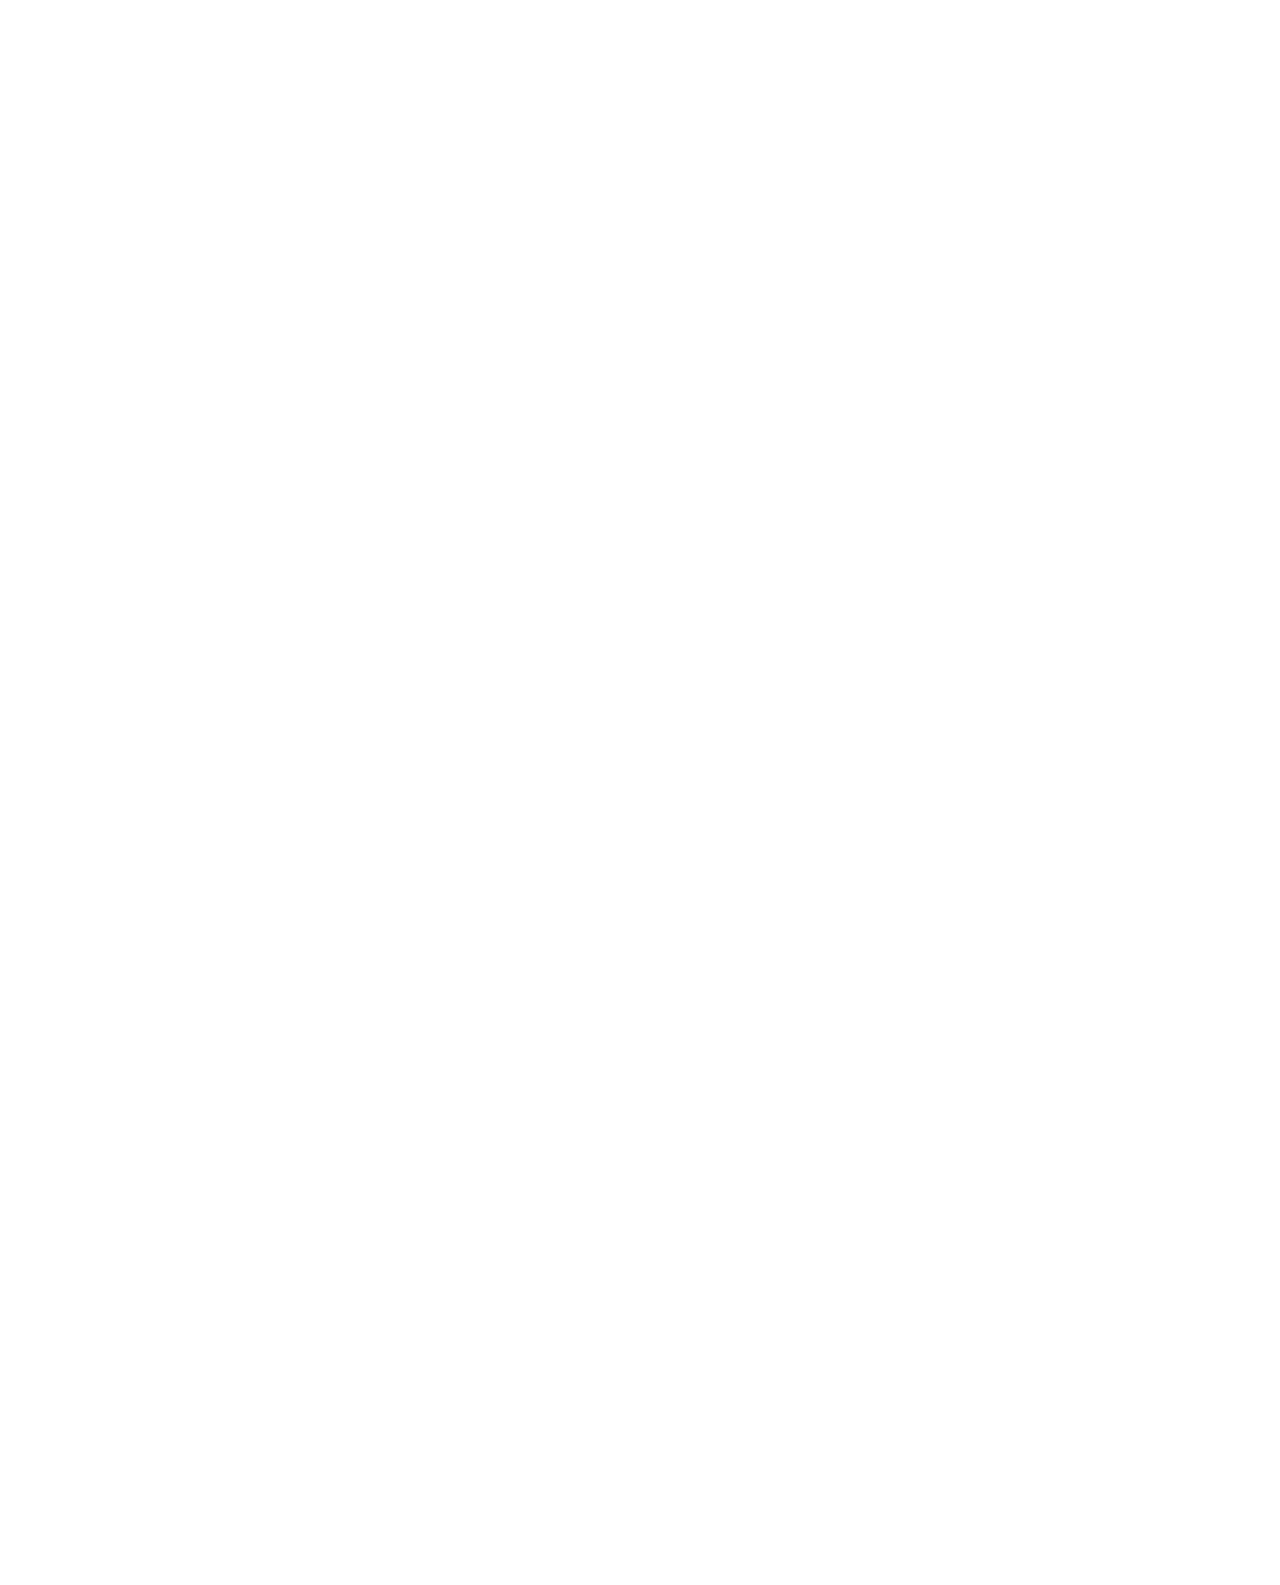
==== commit cc1c13f9: "." ====
--- a/index.html
+++ b/index.html
@@ -41,7 +41,7 @@
 
 <body class="home light">
 <!-- Live Style Switcher Starts - demo only -->
-<div id="switcher" class="">
+<!-- <div id="switcher" class="">
     <div class="content-switcher">
         <h4>تغییر رنگ</h4>
         <ul>
@@ -79,7 +79,7 @@
         <div id="hideSwitcher">&times;</div>
     </div>
 </div>
-<div id="showSwitcher" class="styleSecondColor"><i class="fa fa-cog fa-spin"></i></div>
+<div id="showSwitcher" class="styleSecondColor"><i class="fa fa-cog fa-spin"></i></div> -->
 <!-- Live Style Switcher Ends - demo only -->
 <!-- Header Starts -->
 <header class="header" id="navbar-collapse-toggle">
@@ -94,13 +94,13 @@
         <li class="icon-box">
             <i class="fa fa-user"></i>
             <a href="about.html">
-                <h2>من؟</h2>
+                <h2> رزومه من؟</h2>
             </a>
         </li>
         <li class="icon-box">
             <i class="fa fa-briefcase"></i>
             <a href="portfolio.html">
-                <h2>رزومه</h2>
+                <h2>نمونه کارها</h2>
             </a>
         </li>
         <li class="icon-box">
@@ -144,7 +144,7 @@
         <div class="col-12 col-lg-8 offset-lg-4 home-details text-left text-sm-center text-lg-left">
             <div>
                 <img src="img/img-mobile.jpg" class="img-fluid main-img-mobile d-none d-sm-block d-lg-none" alt="my picture" />
-                <h1 class="text-uppercase poppins-font">من حمید محسنی هستم<span>برنامه نویس</span></h1>
+                <h1 class="text-uppercase poppins-font">من حمید محسنی هستم</h1>
                 <p class="open-sans-font">من یک طراح و توسعه دهنده وب هستم و در ساخت تجربه های دوستانه و تمیز و کاربر پسند تمرکز دارم ، من علاقه زیادی به ساخت نرم افزارهایی دارم که زندگی را برای انسان ها بهبود می بخشد.</p>
                 <a class="button" href="about.html">
                     <span class="button-text">بیشتر درباره من ؟!</span>
